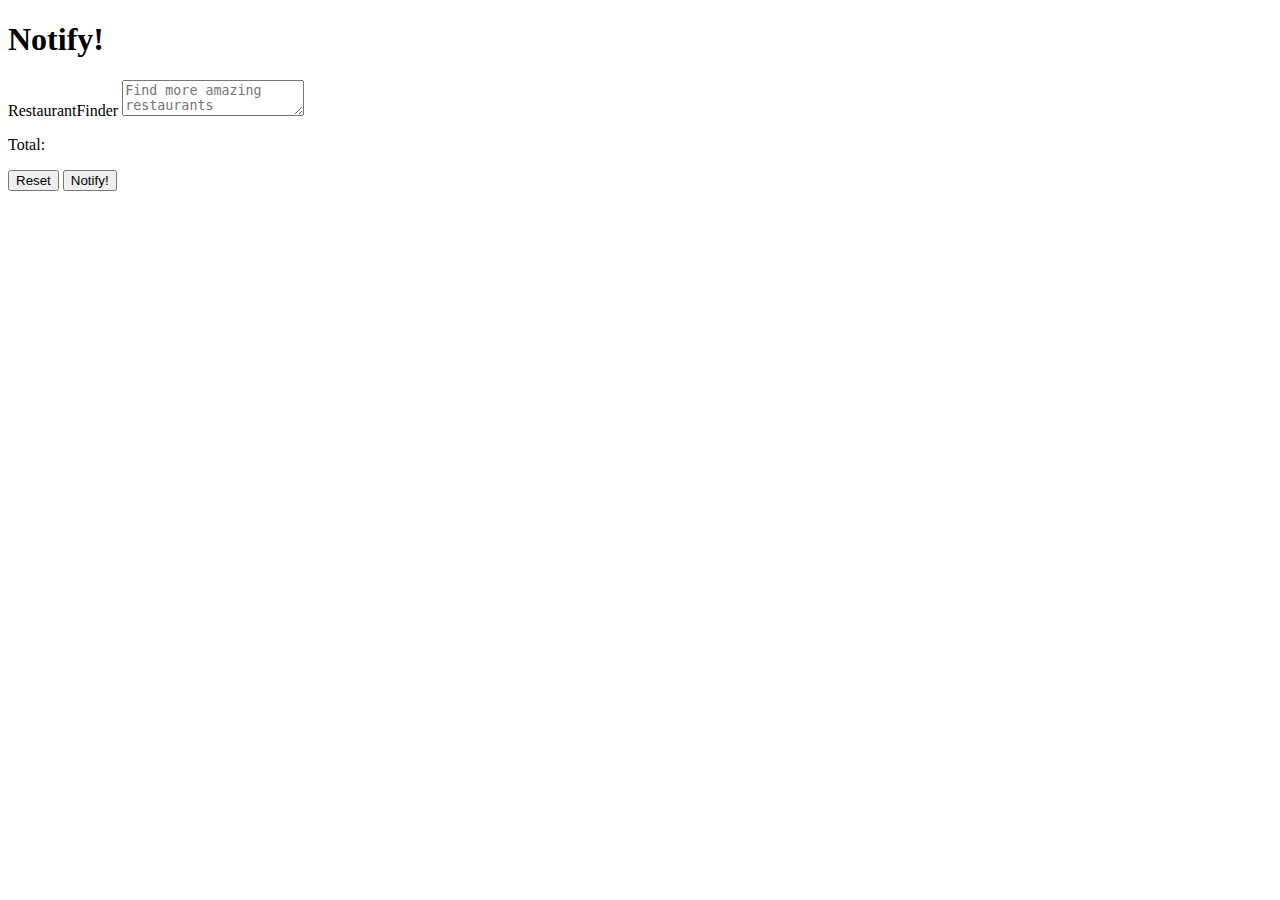
==== Chrome-Extension/popup.html @ d585c4fe "Added some sample code to get started for Chrome-Extension component" ====
<!DOCTYPE html>
<html>
	<head>
		<link rel="stylesheet" href="assets/css/popup.css">
	</head>
	<body>
	 <div id="RestaurantFinder-wrapper">
		<div id="RestaurantFinder-header">
			<h1>Notify!</h1>
		</div>
		<div id="RestaurantFinder-containers">
			<div class="RestaurantFinder-form">
				<label for="text">RestaurantFinder</label>
				<textarea name="text" id="restaurant-text" placeholder="Find more amazing restaurants"></textarea>
			</div>
			<div class=RestaurantFinder-buttons>
				<p>Total: <span id="RestaurantFinder-count"></span></p>

				<button class="button" id="RestaurantFinder-reset">
					Reset
				</button>
				<button class="button primary" id="RestaurantFinder-button">
					Notify!
				</button>
			</div>
		</div>
	 </div>
	 <script src="assets/js/popup.js"></script>
	</body>
</html>
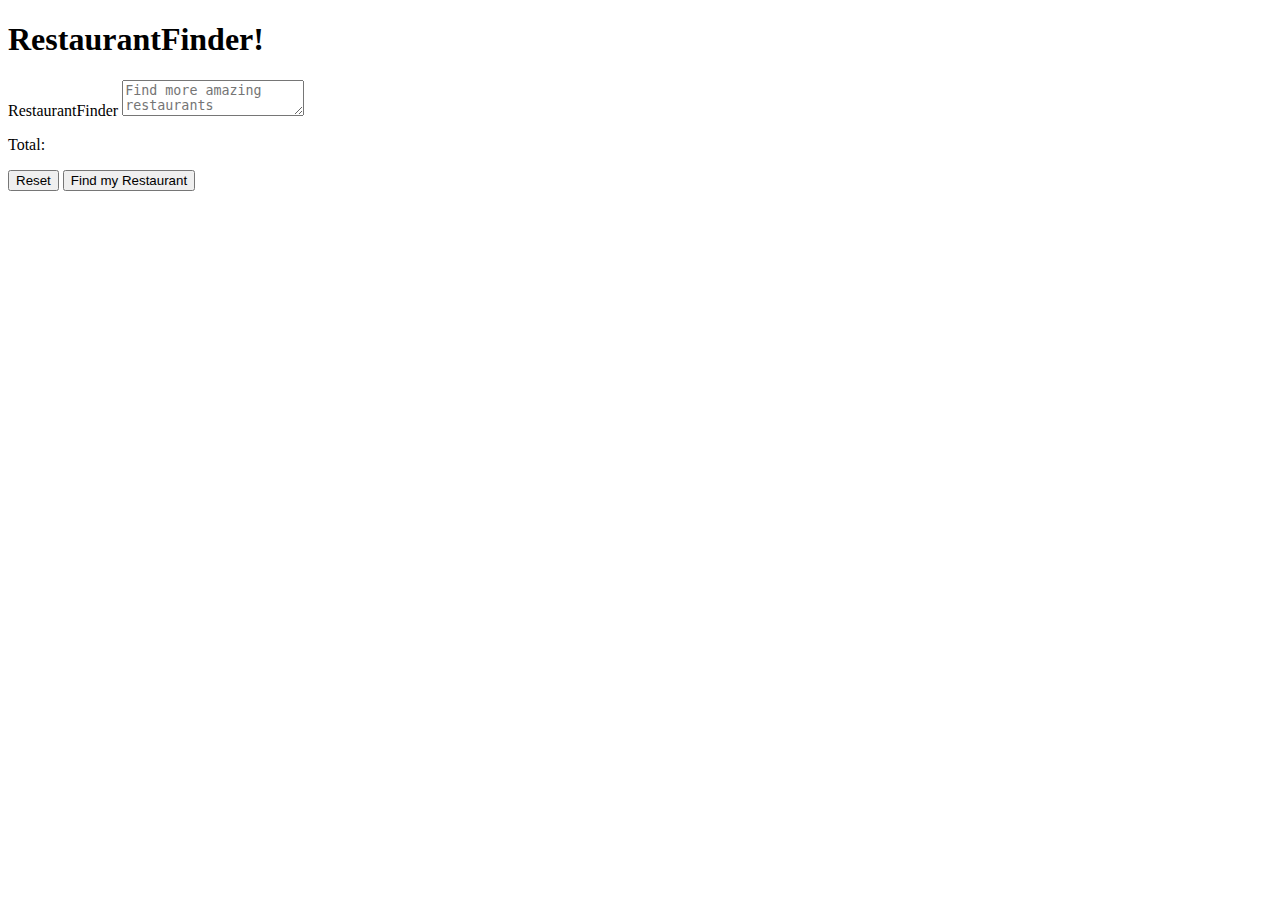
==== commit 5c79cfd4: "created some more bugs" ====
--- a/Chrome-Extension/popup.html
+++ b/Chrome-Extension/popup.html
@@ -6,12 +6,12 @@
 	<body>
 	 <div id="RestaurantFinder-wrapper">
 		<div id="RestaurantFinder-header">
-			<h1>Notify!</h1>
+			<h1>RestaurantFinder!</h1>
 		</div>
 		<div id="RestaurantFinder-containers">
 			<div class="RestaurantFinder-form">
 				<label for="text">RestaurantFinder</label>
-				<textarea name="text" id="restaurant-text" placeholder="Find more amazing restaurants"></textarea>
+				<textarea name="text" id="RestaurantFinder-text" placeholder="Find more amazing restaurants"></textarea>
 			</div>
 			<div class=RestaurantFinder-buttons>
 				<p>Total: <span id="RestaurantFinder-count"></span></p>
@@ -20,7 +20,7 @@
 					Reset
 				</button>
 				<button class="button primary" id="RestaurantFinder-button">
-					Notify!
+					Find my Restaurant
 				</button>
 			</div>
 		</div>
